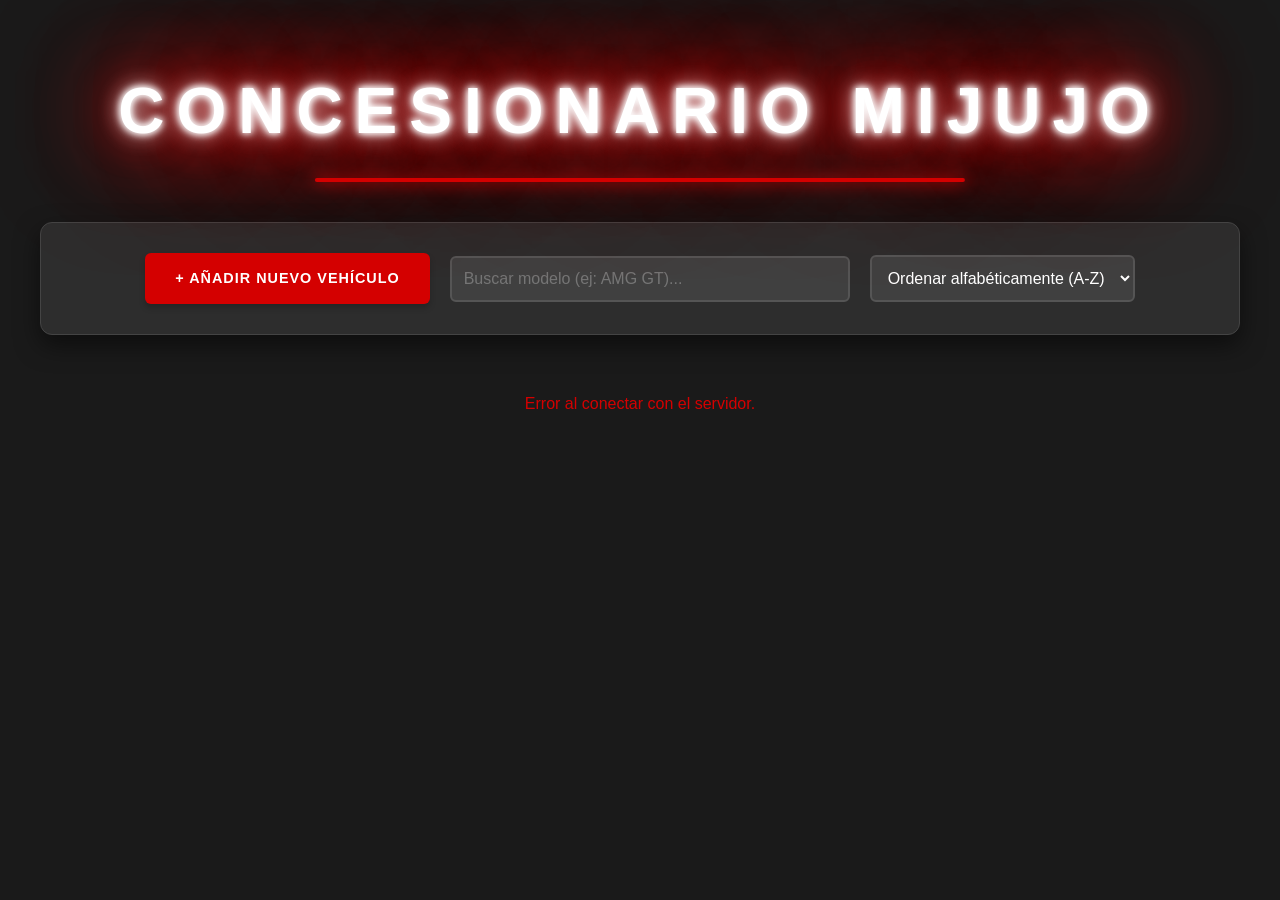
==== ConcesionarioCliente/index.html @ 6f06d55e "archivos corregidos, por revisar" ====
<!DOCTYPE html>
<html lang="es">
<head>
    <meta charset="UTF-8">
    <meta name="viewport" content="width=device-width, initial-scale=1.0">
    <title>CONCESIONARIO MIJUJO - Elite Cars</title>
    <link rel="stylesheet" href="style.css">
</head>
<body>

    <h1>CONCESIONARIO MIJUJO</h1>

    <div class="header-controls filtro-container">
        <a href="formulario.html" class="btn">+ Añadir Nuevo Vehículo</a>
        
        <div style="flex-grow: 1; max-width: 400px;">
            <input type="text" id="buscador" placeholder="Buscar modelo (ej: AMG GT)..." oninput="renderizarVehiculos()">
        </div>
        
        <div>
            <select id="orden" onchange="renderizarVehiculos()">
                <option value="asc">Ordenar alfabéticamente (A-Z)</option>
                <option value="desc">Ordenar alfabéticamente (Z-A)</option>
            </select>
        </div>
    </div>

    <div id="lista-vehiculos" class="vehiculos-grid">
        <p style="text-align: center; grid-column: 1/-1;">Conectando con el motor del servidor...</p>
    </div>

    <script src="app.js"></script>
</body>
</html>
---- ConcesionarioCliente/style.css ----
/* --- Configuración General (Tema Oscuro) --- */
body {
    font-family: 'Segoe UI', Roboto, 'Helvetica Neue', Arial, sans-serif;
    background-color: #1a1a1a;
    color: #e0e0e0;
    line-height: 1.6;
    margin: 0;
    padding: 40px;
    display: flex;
    flex-direction: column;
    align-items: center;
}

/* --- [CAMBIO RADICAL] Estética del Título Principal "MIJUJO" --- */
h1 {
    font-size: 4rem; /* Tamaño masivo para que imponga */
    font-weight: 900; /* Lo más grueso posible */
    color: #fff; /* Color base blanco para que el efecto neón resalte */
    text-transform: uppercase;
    letter-spacing: 12px; /* Mucho espacio entre letras, estilo marcas de lujo */
    margin-bottom: 60px;
    margin-top: 20px;
    text-align: center;
    position: relative;
    padding: 0 20px;
    
    /* EFECTO DE NEÓN ROJO INTENSO (Múltiples sombras de ojos) */
    text-shadow:
        0 0 7px #fff,
        0 0 10px #fff,
        0 0 21px #fff,
        0 0 42px #D40000, /* Rojo base */
        0 0 82px #D40000,
        0 0 92px #D40000,
        0 0 102px #D40000,
        0 0 151px #D40000; /* Brillo exterior lejano */
        
    border-bottom: none; /* Quitamos el borde soso de antes */
}

/* Añadimos una línea decorativa más fina y elegante debajo, con brillo */
h1::after {
    content: '';
    display: block;
    position: absolute;
    bottom: -20px;
    left: 50%;
    transform: translateX(-50%);
    width: 60%; /* No ocupa todo el ancho, más elegante */
    height: 4px;
    background: #D40000;
    box-shadow: 0 0 15px #ff0000; /* Brillo en la línea también */
    border-radius: 2px;
}

/* --- Controles Superiores (Buscador y Botón Añadir) --- */
.header-controls {
    display: flex;
    gap: 20px;
    margin-bottom: 40px;
    align-items: center;
    width: 100%;
    max-width: 1200px;
    justify-content: center;
    flex-wrap: wrap;
}

/* --- Formularios e Inputs --- */
.form-container, .filtro-container {
    background: #2d2d2d;
    padding: 30px;
    border-radius: 12px;
    box-shadow: 0 10px 25px rgba(0,0,0,0.5);
    border: 1px solid #444;
    width: 100%;
    box-sizing: border-box;
}

.form-container {
    max-width: 600px;
}

.form-group {
    margin-bottom: 20px;
}

label {
    font-weight: bold;
    color: #fff;
    display: block;
    margin-bottom: 8px;
}

input[type="text"], 
input[type="number"], 
input[type="file"],
select {
    padding: 12px;
    background-color: #404040;
    border: 2px solid #555;
    border-radius: 6px;
    width: 100%;
    box-sizing: border-box;
    color: white;
    font-size: 1rem;
    font-family: inherit;
}

input:focus, select:focus {
    outline: none;
    border-color: #D40000;
    background-color: #505050;
}

/* --- Botones --- */
.btn, button, input[type="submit"] {
    background-color: #D40000;
    color: white;
    border: none;
    padding: 14px 30px;
    border-radius: 6px;
    cursor: pointer;
    font-weight: bold;
    font-size: 0.9rem;
    transition: all 0.3s ease;
    text-transform: uppercase;
    letter-spacing: 1px;
    box-shadow: 0 4px 6px rgba(0,0,0,0.2);
    text-decoration: none;
    display: inline-block;
}

.btn:hover, button:hover, input[type="submit"]:hover {
    background-color: #ff1a1a;
    transform: translateY(-2px);
    box-shadow: 0 6px 12px rgba(212, 0, 0, 0.3);
}

.btn-cancel {
    background-color: transparent;
    border: 2px solid #555;
    color: #e0e0e0;
}

.btn-cancel:hover {
    background-color: #444;
    border-color: #444;
}

/* --- GRID DE VEHÍCULOS --- */
.vehiculos-grid {
    display: grid;
    grid-template-columns: repeat(auto-fill, minmax(300px, 1fr));
    gap: 30px;
    width: 100%;
    max-width: 1200px;
}

/* --- TARJETA DE VEHÍCULO --- */
.vehiculo-card {
    background: #2d2d2d;
    border-radius: 12px;
    overflow: hidden;
    box-shadow: 0 10px 25px rgba(0,0,0,0.5);
    border: 2px solid #444;
    transition: all 0.3s ease;
    display: flex;
    flex-direction: column;
}

/* EFECTO HOVER EN LA TARJETA */
.vehiculo-card:hover {
    transform: scale(1.03);
    border-color: #D40000;
    box-shadow: 0 15px 35px rgba(212, 0, 0, 0.2);
}

.card-image-container {
    width: 100%;
    height: 200px;
    border-bottom: 2px solid #444;
    overflow: hidden;
}

/* AJUSTE DE IMAGEN (SE DEFORMA PARA RELLENAR) */
.card-image-container img {
    width: 100%;
    height: 100%;
    object-fit: fill;
    transition: transform 0.5s ease;
}

.vehiculo-card:hover .card-image-container img {
    transform: scale(1.1);
}

.card-content {
    padding: 20px;
    flex-grow: 1;
    display: flex;
    flex-direction: column;
    justify-content: space-between;
}

.card-content h3 {
    color: #fff;
    margin: 0 0 10px 0;
    font-size: 1.3rem;
    text-transform: uppercase;
    letter-spacing: 1px;
}

.card-content p {
    margin: 0 0 20px 0;
    color: #ccc;
    font-size: 1rem;
}

.card-content strong {
    color: #D40000;
    font-size: 1.1rem;
}

.card-actions {
    display: flex;
    gap: 10px;
    margin-top: auto;
}

.card-actions .btn, .card-actions button {
    padding: 10px 20px;
    font-size: 0.8rem;
    flex: 1;
    text-align: center;
}

.btn-delete {
    background-color: transparent;
    color: #e0e0e0;
    border: 2px solid #555;
}

.btn-delete:hover {
    background-color: #D40000;
    border-color: #D40000;
    color: white;
}

#imagen-help {
    display: none;
    color: #888;
    font-size: 0.85rem;
    margin-top: 5px;
}
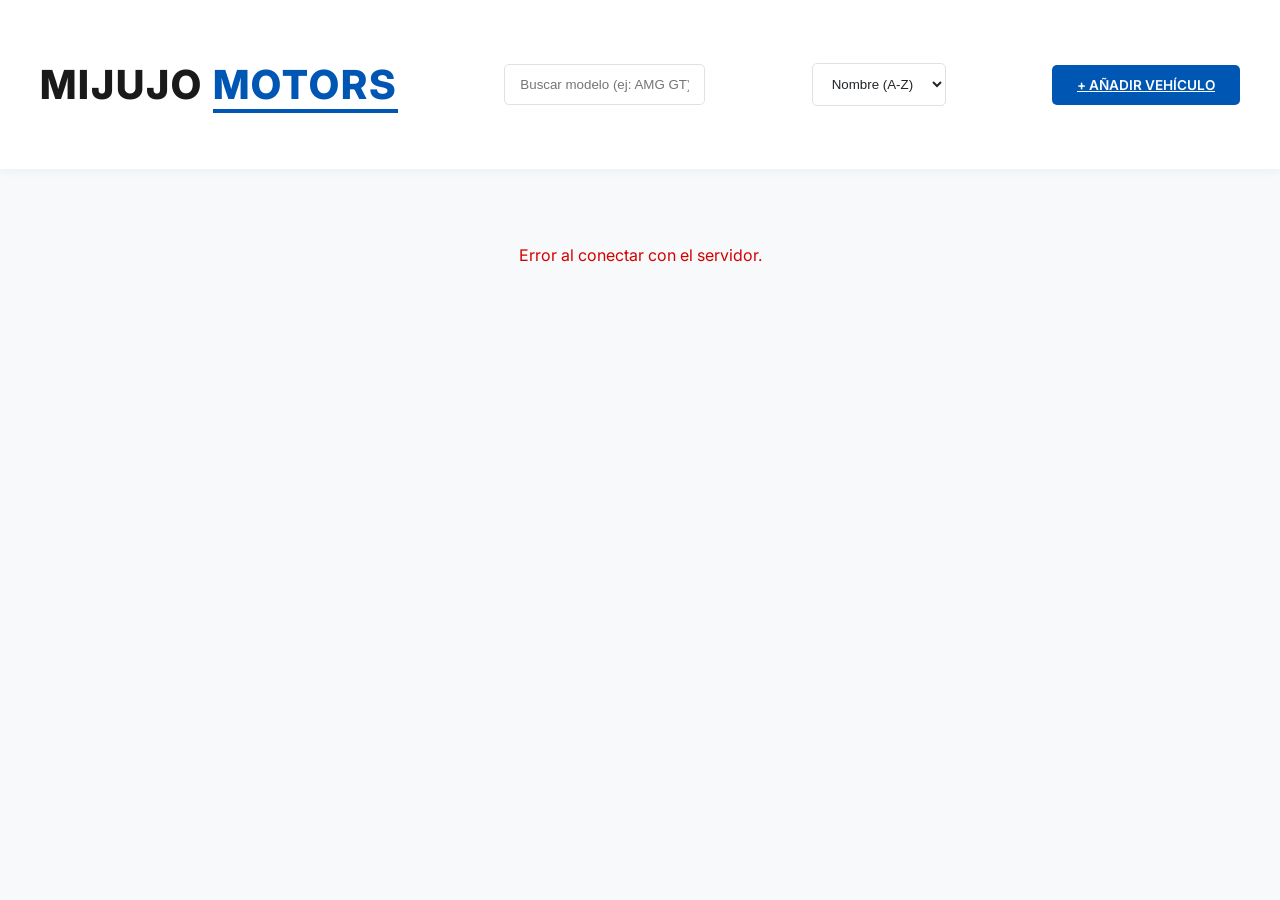
==== commit 6d016ab1: "Version definitiva" ====
--- a/ConcesionarioCliente/index.html
+++ b/ConcesionarioCliente/index.html
@@ -3,31 +3,30 @@
 <head>
     <meta charset="UTF-8">
     <meta name="viewport" content="width=device-width, initial-scale=1.0">
-    <title>CONCESIONARIO MIJUJO - Elite Cars</title>
+    <title>MIJUJO | Concesionario Premium</title>
     <link rel="stylesheet" href="style.css">
+    <link href="https://fonts.googleapis.com/css2?family=Inter:wght@400;600;800&display=swap" rel="stylesheet">
 </head>
 <body>
 
-    <h1>CONCESIONARIO MIJUJO</h1>
+    <header class="header-controls">
+        <h1>MIJUJO <span>MOTORS</span></h1>
+        
+        <div class="filtro-container" style="display: contents;">
+            <input type="text" id="buscador" placeholder="Buscar modelo (ej: AMG GT)..." oninput="renderizarVehiculos()">
+            
+            <select id="orden" onchange="renderizarVehiculos()">
+                <option value="asc">Nombre (A-Z)</option>
+                <option value="desc">Nombre (Z-A)</option>
+            </select>
 
-    <div class="header-controls filtro-container">
-        <a href="formulario.html" class="btn">+ Añadir Nuevo Vehículo</a>
-        
-        <div style="flex-grow: 1; max-width: 400px;">
-            <input type="text" id="buscador" placeholder="Buscar modelo (ej: AMG GT)..." oninput="renderizarVehiculos()">
+            <a href="formulario.html" class="btn">+ Añadir Vehículo</a>
         </div>
-        
-        <div>
-            <select id="orden" onchange="renderizarVehiculos()">
-                <option value="asc">Ordenar alfabéticamente (A-Z)</option>
-                <option value="desc">Ordenar alfabéticamente (Z-A)</option>
-            </select>
-        </div>
-    </div>
+    </header>
 
-    <div id="lista-vehiculos" class="vehiculos-grid">
-        <p style="text-align: center; grid-column: 1/-1;">Conectando con el motor del servidor...</p>
-    </div>
+    <main id="lista-vehiculos" class="vehiculos-grid">
+        <p style="grid-column: 1/-1; color: var(--text-muted);">Cargando catálogo de unidades...</p>
+    </main>
 
     <script src="app.js"></script>
 </body>
--- a/ConcesionarioCliente/style.css
+++ b/ConcesionarioCliente/style.css
@@ -1,254 +1,149 @@
-/* --- Configuración General (Tema Oscuro) --- */
+:root {
+    --primary-color: #0056b3;
+    --accent-color: #ffc107;
+    --bg-dark: #f8f9fa;
+    --card-bg: #ffffff;
+    --text-main: #212529;
+    --text-muted: #6c757d;
+    --border-radius: 8px;
+    --transition: all 0.3s cubic-bezier(0.25, 0.8, 0.25, 1);
+}
+
 body {
-    font-family: 'Segoe UI', Roboto, 'Helvetica Neue', Arial, sans-serif;
-    background-color: #1a1a1a;
-    color: #e0e0e0;
-    line-height: 1.6;
+    font-family: 'Inter', -apple-system, BlinkMacSystemFont, 'Segoe UI', Roboto, sans-serif;
+    background-color: var(--bg-dark);
+    color: var(--text-main);
     margin: 0;
-    padding: 40px;
+    padding: 0;
     display: flex;
     flex-direction: column;
     align-items: center;
 }
 
-/* --- [CAMBIO RADICAL] Estética del Título Principal "MIJUJO" --- */
 h1 {
-    font-size: 4rem; /* Tamaño masivo para que imponga */
-    font-weight: 900; /* Lo más grueso posible */
-    color: #fff; /* Color base blanco para que el efecto neón resalte */
+    font-size: 2.5rem;
+    font-weight: 800;
+    color: #1a1a1a;
     text-transform: uppercase;
-    letter-spacing: 12px; /* Mucho espacio entre letras, estilo marcas de lujo */
-    margin-bottom: 60px;
-    margin-top: 20px;
+    letter-spacing: 2px;
+    margin: 40px 0;
     text-align: center;
-    position: relative;
-    padding: 0 20px;
-    
-    /* EFECTO DE NEÓN ROJO INTENSO (Múltiples sombras de ojos) */
-    text-shadow:
-        0 0 7px #fff,
-        0 0 10px #fff,
-        0 0 21px #fff,
-        0 0 42px #D40000, /* Rojo base */
-        0 0 82px #D40000,
-        0 0 92px #D40000,
-        0 0 102px #D40000,
-        0 0 151px #D40000; /* Brillo exterior lejano */
-        
-    border-bottom: none; /* Quitamos el borde soso de antes */
 }
 
-/* Añadimos una línea decorativa más fina y elegante debajo, con brillo */
-h1::after {
-    content: '';
-    display: block;
-    position: absolute;
-    bottom: -20px;
-    left: 50%;
-    transform: translateX(-50%);
-    width: 60%; /* No ocupa todo el ancho, más elegante */
-    height: 4px;
-    background: #D40000;
-    box-shadow: 0 0 15px #ff0000; /* Brillo en la línea también */
-    border-radius: 2px;
+h1 span {
+    color: var(--primary-color);
+    border-bottom: 4px solid var(--primary-color);
 }
 
-/* --- Controles Superiores (Buscador y Botón Añadir) --- */
 .header-controls {
+    background: white;
+    padding: 20px 40px;
+    width: 100%;
+    box-sizing: border-box;
+    box-shadow: 0 2px 10px rgba(0,0,0,0.05);
     display: flex;
-    gap: 20px;
+    justify-content: space-between;
+    align-items: center;
+    position: sticky;
+    top: 0;
+    z-index: 1000;
     margin-bottom: 40px;
-    align-items: center;
-    width: 100%;
-    max-width: 1200px;
-    justify-content: center;
-    flex-wrap: wrap;
 }
 
-/* --- Formularios e Inputs --- */
 .form-container, .filtro-container {
-    background: #2d2d2d;
-    padding: 30px;
-    border-radius: 12px;
-    box-shadow: 0 10px 25px rgba(0,0,0,0.5);
-    border: 1px solid #444;
+    background: var(--card-bg);
+    padding: 25px;
+    border-radius: var(--border-radius);
+    box-shadow: 0 4px 20px rgba(0,0,0,0.08);
     width: 100%;
-    box-sizing: border-box;
-}
-
-.form-container {
-    max-width: 600px;
-}
-
-.form-group {
-    margin-bottom: 20px;
-}
-
-label {
-    font-weight: bold;
-    color: #fff;
-    display: block;
-    margin-bottom: 8px;
+    max-width: 800px;
 }
 
 input[type="text"], 
 input[type="number"], 
-input[type="file"],
 select {
-    padding: 12px;
-    background-color: #404040;
-    border: 2px solid #555;
-    border-radius: 6px;
-    width: 100%;
-    box-sizing: border-box;
-    color: white;
-    font-size: 1rem;
-    font-family: inherit;
+    padding: 12px 15px;
+    border: 1px solid #dee2e6;
+    border-radius: 5px;
+    background-color: #fff;
+    color: var(--text-main);
+    transition: var(--transition);
 }
 
-input:focus, select:focus {
+input:focus {
+    border-color: var(--primary-color);
     outline: none;
-    border-color: #D40000;
-    background-color: #505050;
+    box-shadow: 0 0 0 3px rgba(0, 86, 179, 0.1);
 }
 
-/* --- Botones --- */
 .btn, button, input[type="submit"] {
-    background-color: #D40000;
+    background: var(--primary-color);
     color: white;
     border: none;
-    padding: 14px 30px;
-    border-radius: 6px;
+    padding: 12px 25px;
+    border-radius: 5px;
+    font-weight: 600;
+    text-transform: uppercase;
+    font-size: 0.85rem;
     cursor: pointer;
-    font-weight: bold;
-    font-size: 0.9rem;
-    transition: all 0.3s ease;
-    text-transform: uppercase;
-    letter-spacing: 1px;
-    box-shadow: 0 4px 6px rgba(0,0,0,0.2);
-    text-decoration: none;
-    display: inline-block;
+    transition: var(--transition);
 }
 
-.btn:hover, button:hover, input[type="submit"]:hover {
-    background-color: #ff1a1a;
-    transform: translateY(-2px);
-    box-shadow: 0 6px 12px rgba(212, 0, 0, 0.3);
+.btn:hover {
+    background: #004494;
+    transform: translateY(-1px);
+    box-shadow: 0 4px 12px rgba(0,0,0,0.15);
 }
 
-.btn-cancel {
-    background-color: transparent;
-    border: 2px solid #555;
-    color: #e0e0e0;
+.vehiculos-grid {
+    display: grid;
+    grid-template-columns: repeat(auto-fill, minmax(320px, 1fr));
+    gap: 30px;
+    padding: 20px;
+    width: 90%;
+    max-width: 1400px;
 }
 
-.btn-cancel:hover {
-    background-color: #444;
-    border-color: #444;
-}
-
-/* --- GRID DE VEHÍCULOS --- */
-.vehiculos-grid {
-    display: grid;
-    grid-template-columns: repeat(auto-fill, minmax(300px, 1fr));
-    gap: 30px;
-    width: 100%;
-    max-width: 1200px;
-}
-
-/* --- TARJETA DE VEHÍCULO --- */
 .vehiculo-card {
-    background: #2d2d2d;
+    background: var(--card-bg);
     border-radius: 12px;
     overflow: hidden;
-    box-shadow: 0 10px 25px rgba(0,0,0,0.5);
-    border: 2px solid #444;
-    transition: all 0.3s ease;
+    transition: var(--transition);
+    border: 1px solid #eee;
     display: flex;
     flex-direction: column;
 }
 
-/* EFECTO HOVER EN LA TARJETA */
 .vehiculo-card:hover {
-    transform: scale(1.03);
-    border-color: #D40000;
-    box-shadow: 0 15px 35px rgba(212, 0, 0, 0.2);
+    transform: translateY(-10px);
+    box-shadow: 0 12px 30px rgba(0,0,0,0.1);
 }
 
 .card-image-container {
-    width: 100%;
-    height: 200px;
-    border-bottom: 2px solid #444;
-    overflow: hidden;
+    position: relative;
+    height: 220px;
 }
 
-/* AJUSTE DE IMAGEN (SE DEFORMA PARA RELLENAR) */
 .card-image-container img {
     width: 100%;
     height: 100%;
-    object-fit: fill;
-    transition: transform 0.5s ease;
+    object-fit: cover;
 }
 
-.vehiculo-card:hover .card-image-container img {
-    transform: scale(1.1);
+.price-tag {
+    position: absolute;
+    bottom: 10px;
+    right: 10px;
+    background: var(--primary-color);
+    color: white;
+    padding: 5px 15px;
+    border-radius: 4px;
+    font-weight: bold;
 }
 
 .card-content {
     padding: 20px;
-    flex-grow: 1;
-    display: flex;
-    flex-direction: column;
-    justify-content: space-between;
 }
 
 .card-content h3 {
-    color: #fff;
-    margin: 0 0 10px 0;
-    font-size: 1.3rem;
-    text-transform: uppercase;
-    letter-spacing: 1px;
-}
-
-.card-content p {
-    margin: 0 0 20px 0;
-    color: #ccc;
-    font-size: 1rem;
-}
-
-.card-content strong {
-    color: #D40000;
-    font-size: 1.1rem;
-}
-
-.card-actions {
-    display: flex;
-    gap: 10px;
-    margin-top: auto;
-}
-
-.card-actions .btn, .card-actions button {
-    padding: 10px 20px;
-    font-size: 0.8rem;
-    flex: 1;
-    text-align: center;
-}
-
-.btn-delete {
-    background-color: transparent;
-    color: #e0e0e0;
-    border: 2px solid #555;
-}
-
-.btn-delete:hover {
-    background-color: #D40000;
-    border-color: #D40000;
-    color: white;
-}
-
-#imagen-help {
-    display: none;
-    color: #888;
-    font-size: 0.85rem;
-    margin-top: 5px;
-}+    margin: 0 0
